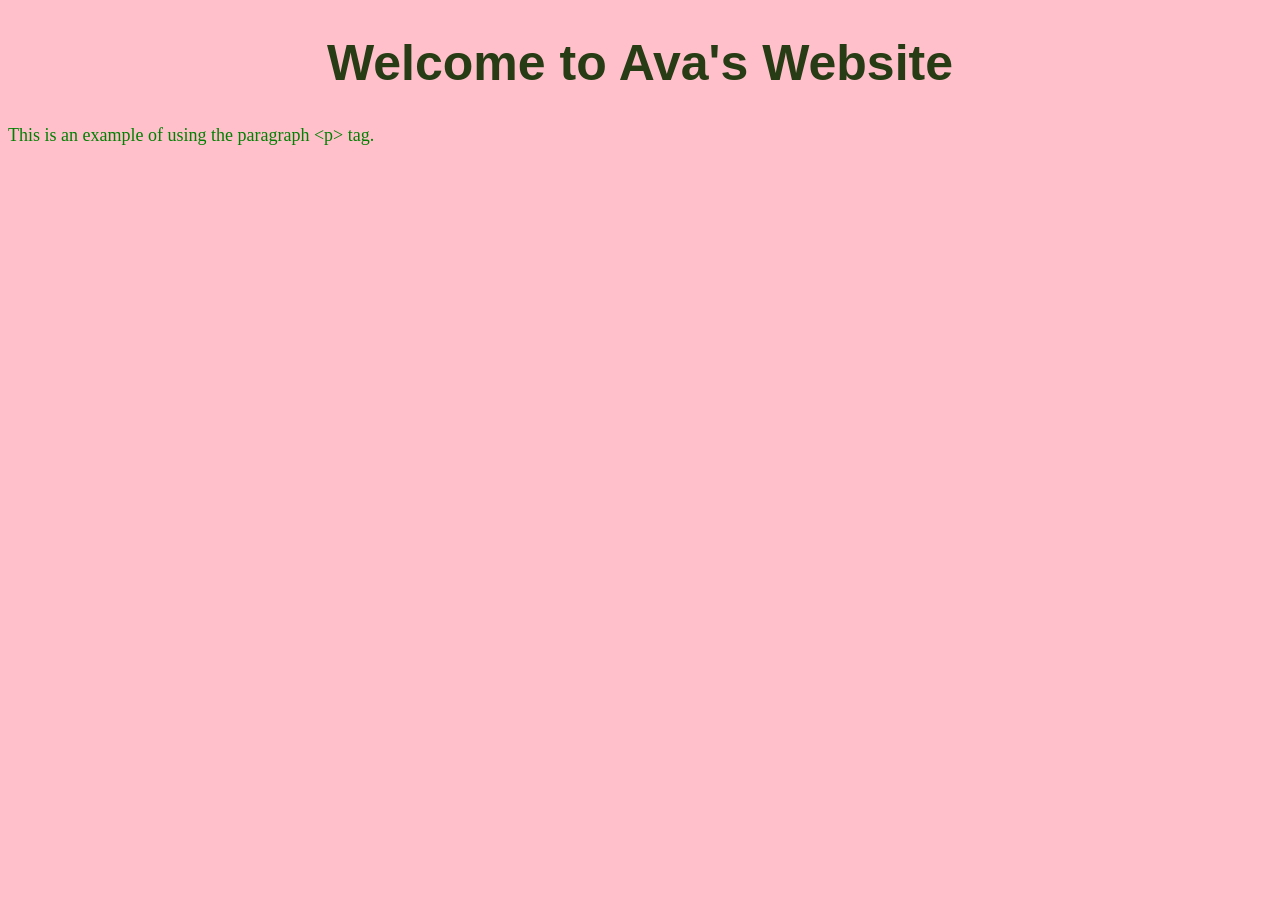
==== inline_css.html @ 8c605c18 "HTML Projects from 25 summer" ====
<!DOCTYPE html>
<html>
<head>
    <title>Ava's Website</title>

</head>
<body style="background-color: pink;">
    <h1 style="font-family: Arial; font-size: 50px; color: rgb(39,60,20); text-align: center;">Welcome to Ava's Website</h1>
    <p style="font-size: 18px; color: green;">This is an example of using the paragraph &lt;p&gt; tag.</p>
</body>
</html>
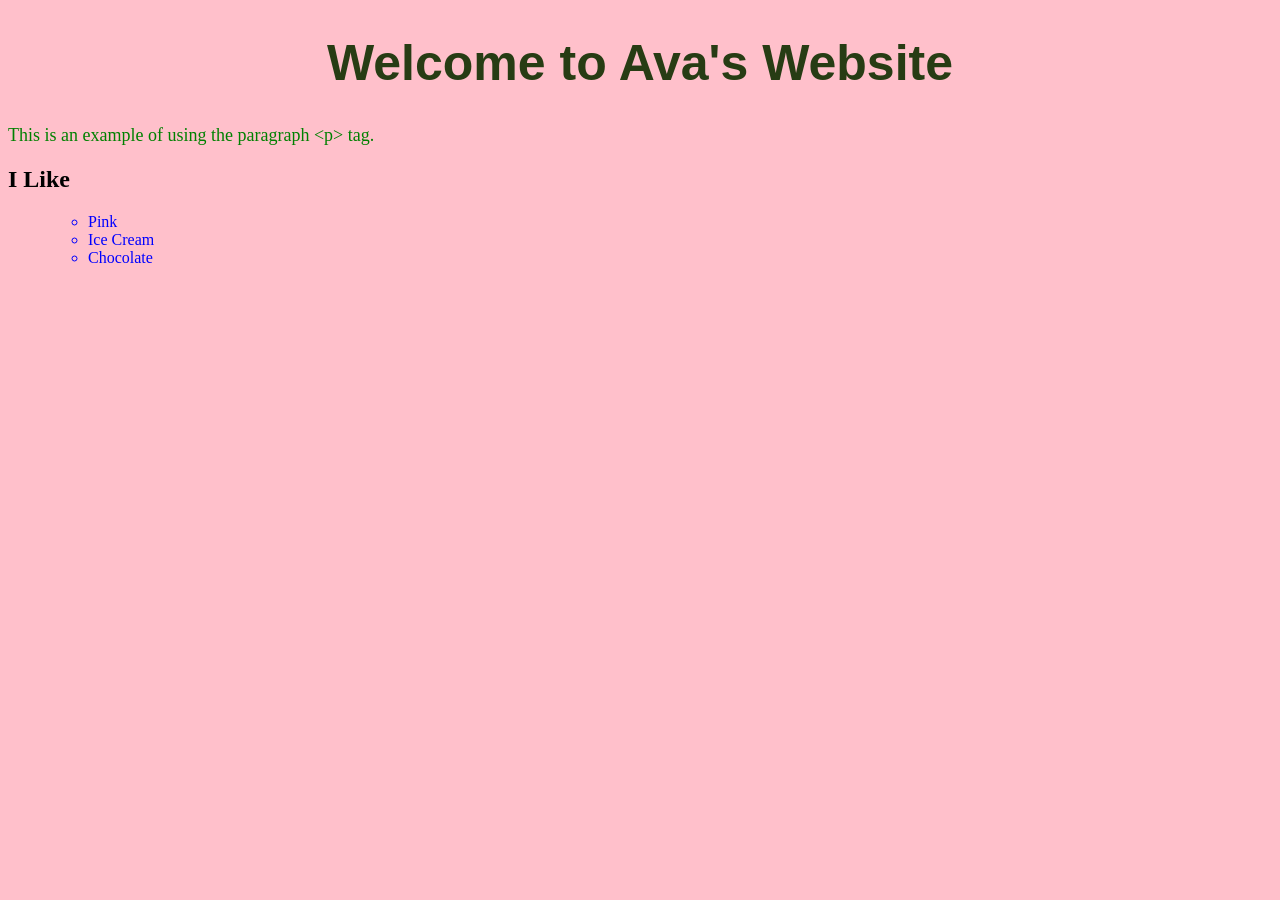
==== commit f6fc9e3e: "Some fore html practice files" ====
--- a/inline_css.html
+++ b/inline_css.html
@@ -7,5 +7,12 @@
 <body style="background-color: pink;">
     <h1 style="font-family: Arial; font-size: 50px; color: rgb(39,60,20); text-align: center;">Welcome to Ava's Website</h1>
     <p style="font-size: 18px; color: green;">This is an example of using the paragraph &lt;p&gt; tag.</p>
+    <h2> I Like</h2>
+    <ol>
+        <ul>
+            <li style="color:blue;">Pink</li>
+            <li style="color:blue;">Ice Cream</li>
+            <li style="color:blue;">Chocolate</li>
+    </ol>
 </body>
 </html>
